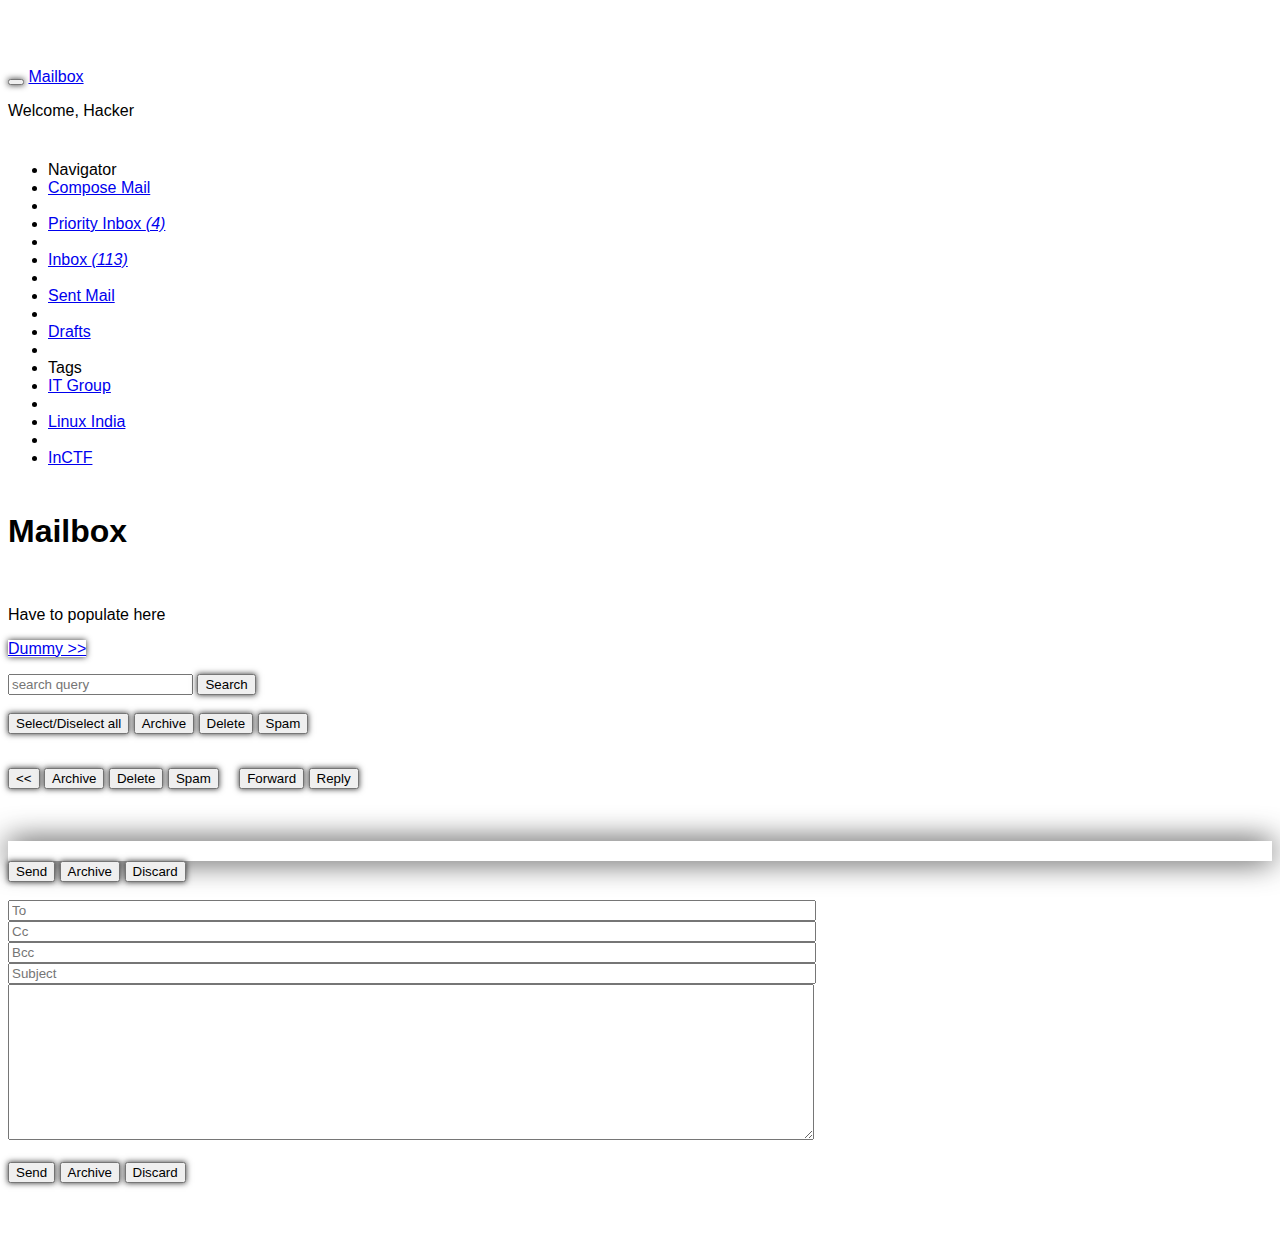
==== mailbox/index.htm @ 691144bc "almost done" ====
<!DOCTYPE html>
<html>
<head>
	<title>Mailbox</title>
	<link href="../bootstrap/css/bootstrap.min.css" rel="stylesheet"/>
	<link href="style.css" rel="stylesheet"/>
	<script src="../bootstrap/js/jquery.js"></script>
	<script src="script.js"></script>
</head>
<body>
    <div class="navbar navbar-inverse navbar-fixed-top">
      <div class="navbar-inner">
        <div class="container-fluid">
          <button type="button" class="btn btn-navbar" data-toggle="collapse" data-target=".nav-collapse">
            <span class="icon-bar"></span>
            <span class="icon-bar"></span>
            <span class="icon-bar"></span>
          </button>
          <a class="brand" href="#">Mailbox</a>
          <div class="nav-collapse collapse">
            <p class="navbar-text pull-right">
	    	Welcome, Hacker &nbsp;
		<a href="#">Settings</a>
            </p>
          </div><!--/.nav-collapse -->
        </div>
      </div>
    </div>

    <div class="container-fluid">
      <div class="row-fluid">
        <div class="span3">
          <div class="well sidebar-nav">
            <ul class="nav nav-list">
              <li class="nav-header">Navigator</li>
              <li class="active" onclick="new_compose();"><a href="#">Compose Mail</a></li>
              <li><a> </a></li>
              <li class="active" onclick="show_inbox();"><a href="#">Priority Inbox <em>(4)</em></a></li>
              <li><a> </a></li>
              <li class="active" onclick="show_inbox();"><a href="#">Inbox <em>(113)</em></a></li>
              <li><a> </a></li>
              <li class="active" onclick="show_inbox();"><a href="#">Sent Mail</a></li>
              <li><a> </a></li>
              <li class="active" onclick="show_inbox();"><a href="#">Drafts</a></li>
              <li><a> </a></li>
              <li class="nav-header">Tags</li>
              <li class="active" onclick="show_inbox();"><a href="#">IT Group</a></li>
              <li><a> </a></li>
              <li class="active" onclick="show_inbox();"><a href="#">Linux India</a></li>
              <li><a> </a></li>
              <li class="active" onclick="show_inbox();"><a href="#">InCTF</a></li>
            </ul>
          </div><!--/.well -->
        </div><!--/span-->
        <div class="span9">
          <div class="hero-unit">
              <h1>Mailbox</h1><br />
            <div id="home_container">
                <p>Have to populate here</p>
                <p><a href="#" class="btn btn-primary btn-large" onclick="alert('bdfgbdfgbd');" onmouseover="clicker(this.id);" id="dummy">Dummy >></a></p>
            </div>
            <div id="inbox_container">
                <span class="form-search">
                    <input type="text" placeholder="search query" class="input-medium search-query">
                    <button class="btn">Search</button>
                </span><br /><br />
                <button class="btn btn-alert">Select/Diselect all</button>
                <button class="btn btn-primary">Archive</button>
                <button class="btn btn-danger">Delete</button>
                <button class="btn btn-info">Spam</button>
                <br /><br />
                <ul class="nav nav-list" id="inbox"></ul>
            </div>
            <div id="message_container">
                <button class="btn btn-info btn-small" onclick="switch_window('inbox');"><<</button>
                <button class="btn btn-primary">Archive</button>
                <button class="btn btn-danger">Delete</button>
                <button class="btn btn-info">Spam</button>&emsp;
                <button class="btn btn-alert" onclick="forward();">Forward</button>
                <button class="btn btn-alert" onclick="reply();">Reply</button>
                <ul class="nav nav-list" id="inbox"></ul>
                <br /><br />
                <div class="message_inbox"></div>
            </div>
            <div id="compose_container">
                <button class="btn btn-alert">Send</button>
                <button class="btn btn-primary">Archive</button>
                <button class="btn btn-danger">Discard</button><br /><br />
                <input type="text" placeholder="To" style="width:800px;" id="compose_to">
                <input type="text" placeholder="Cc" style="width:800px;">
                <input type="text" placeholder="Bcc" style="width:800px;">
                <input type="text" placeholder="Subject" style="width:800px;" id="compose_subject">
                <textarea rows='10' style="width:800px;" id="compose_body"></textarea><br /><br />
                <button class="btn btn-alert">Send</button>
                <button class="btn btn-primary">Archive</button>
                <button class="btn btn-danger">Discard</button><br /><br />
            </div>

          </div>
        </div><!--/span-->
      </div><!--/row-->

    </div><!--/.fluid-container-->
</body></html>
---- mailbox/style.css ----
html {overflow-y: scroll;}
body{
	font-family:ubuntu,arial;
	background:#fff;
        padding-top: 60px;
        padding-bottom: 40px;
}
.sidebar-nav {
        padding: 9px 0;
      }
@media (max-width: 980px) {
/* Enable use of floated navbar text */
	.navbar-text.pull-right {
  		float: none;
  		padding-left: 5px;
  		padding-right: 5px;
	}
}
.pull-right a{
	color:#fff;
}
.btn{
    box-shadow: 0px 0px 6px rgba(0,0,0,.8);
}
.message_inbox{
    background:#fff;
    box-shadow: 0px 0px 30px rgba(0,0,0,.8);
    padding:10px;
}
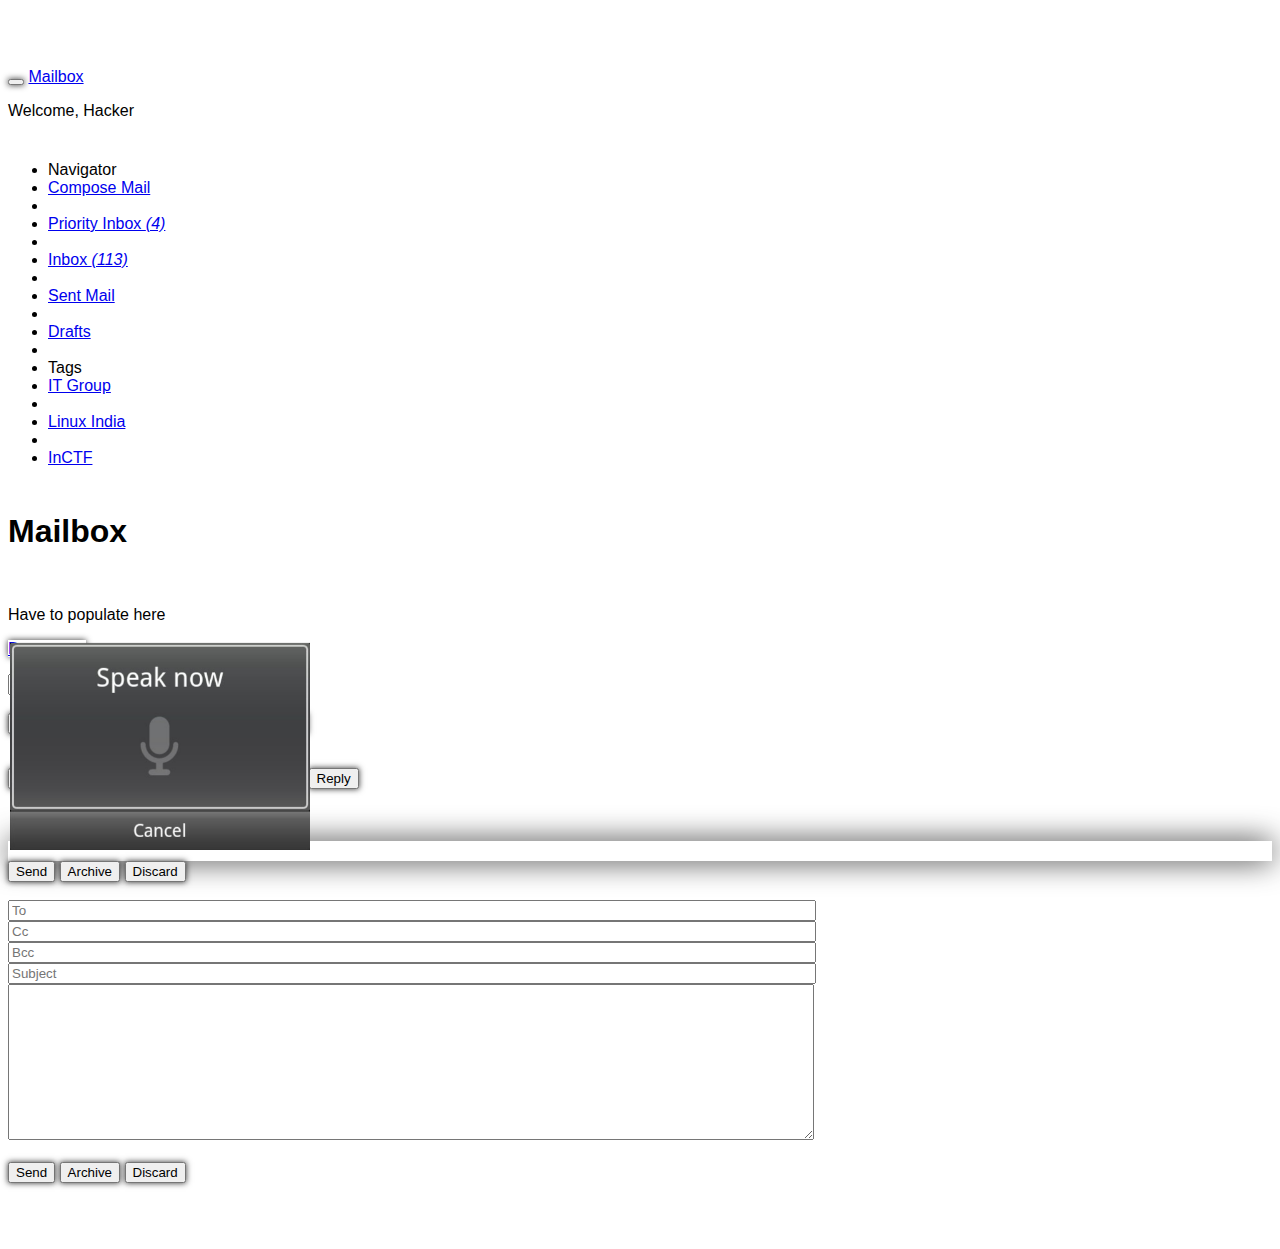
==== commit 1c406628: "done" ====
--- a/mailbox/index.htm
+++ b/mailbox/index.htm
@@ -8,6 +8,8 @@
 	<script src="script.js"></script>
 </head>
 <body>
+
+    <img class="speech" src="speak.jpg" />
     <div class="navbar navbar-inverse navbar-fixed-top">
       <div class="navbar-inner">
         <div class="container-fluid">
@@ -57,7 +59,7 @@
               <h1>Mailbox</h1><br />
             <div id="home_container">
                 <p>Have to populate here</p>
-                <p><a href="#" class="btn btn-primary btn-large" onclick="alert('bdfgbdfgbd');" onmouseover="clicker(this.id);" id="dummy">Dummy >></a></p>
+                <p><a href="#" class="btn btn-primary btn-large"  id="dummy">Dummy >></a></p>
             </div>
             <div id="inbox_container">
                 <span class="form-search">
--- a/mailbox/style.css
+++ b/mailbox/style.css
@@ -27,3 +27,10 @@
     box-shadow: 0px 0px 30px rgba(0,0,0,.8);
     padding:10px;
 }
+.speech{
+    position:fixed;
+    left:10px;
+    bottom:50px;
+    height:auto;
+    width:300px;
+}
